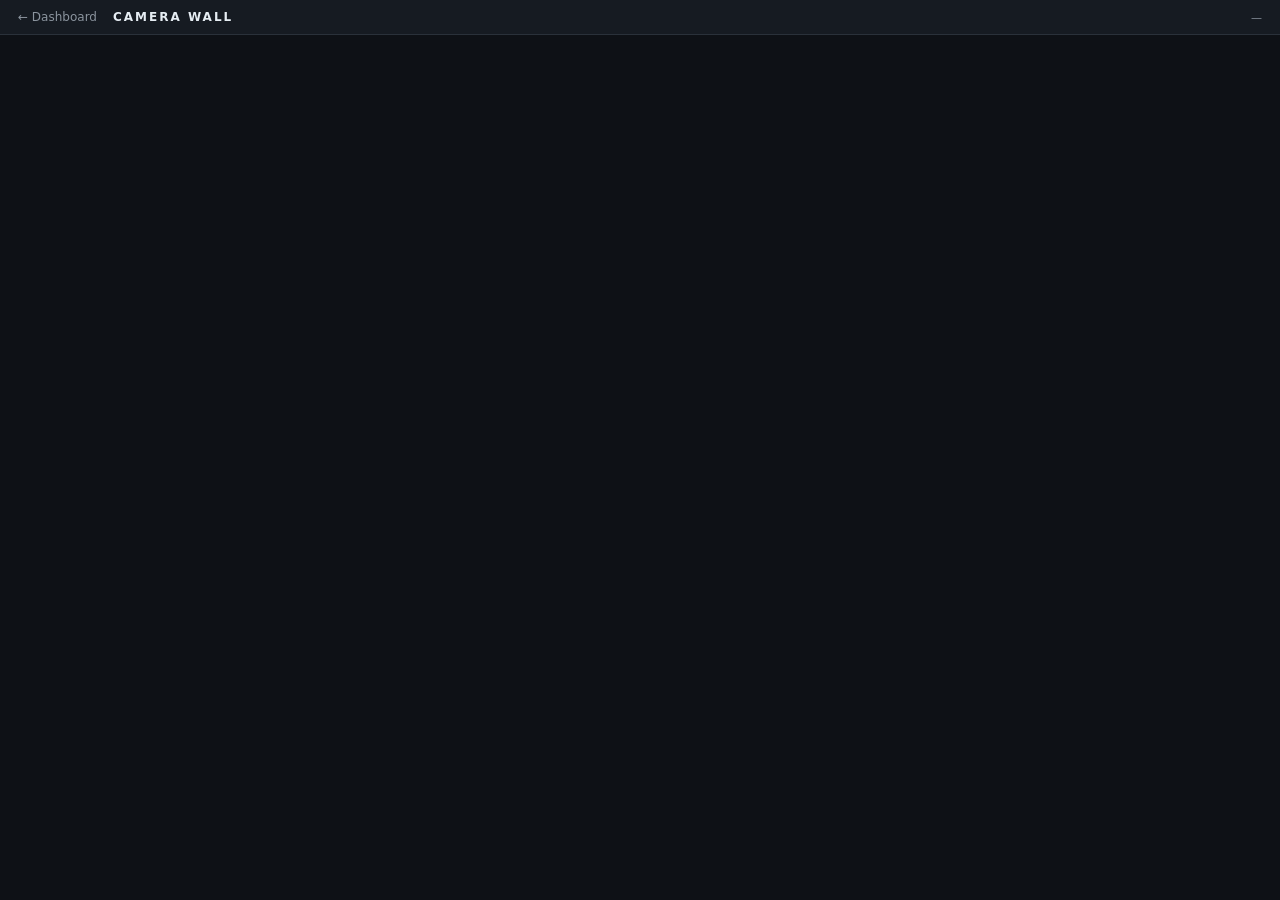
==== GroundStation/WebServer/static/cameras.html @ 60770286 "popravki" ====
<!DOCTYPE html>
<html lang="en">
<head>
<meta charset="UTF-8" />
<title>ARGUS — Camera Wall</title>
<style>
  :root {
    --bg:     #0e1116;
    --panel:  #161b22;
    --border: #2a313a;
    --text:   #e6edf3;
    --muted:  #8b949e;
    --accent: #3fb950;
    --danger: #f85149;
  }
  * { box-sizing: border-box; }
  html, body { margin: 0; height: 100%; background: var(--bg); color: var(--text); font-family: ui-sans-serif, system-ui, -apple-system, "Segoe UI", sans-serif; font-size: 13px; overflow: hidden; }

  /* ── Top bar ── */
  .topbar {
    display: flex; align-items: center; gap: 16px;
    padding: 10px 18px;
    background: var(--panel); border-bottom: 1px solid var(--border);
    flex-shrink: 0;
  }
  .topbar a { color: var(--muted); text-decoration: none; font-size: 12px; }
  .topbar a:hover { color: var(--text); }
  .topbar h1 { margin: 0; font-size: 12px; letter-spacing: 2px; text-transform: uppercase; }
  .topbar .count { margin-left: auto; color: var(--muted); font-size: 11px; }

  /* ── Grid wrapper ── */
  #wall {
    height: calc(100vh - 43px);
    overflow-y: auto;
    padding: 10px;
  }

  /* ── Camera grid: 4 columns ── */
  #grid {
    display: grid;
    grid-template-columns: repeat(4, 1fr);
    gap: 8px;
  }

  .cam-tile {
    background: #000;
    border: 1px solid var(--border);
    border-radius: 6px;
    overflow: hidden;
    aspect-ratio: 16 / 9;
    position: relative;
  }

  .cam-tile img {
    width: 100%; height: 100%;
    object-fit: cover; display: block;
  }

  .cam-label {
    position: absolute; bottom: 0; left: 0; right: 0;
    padding: 3px 8px;
    background: rgba(0,0,0,0.7);
    font-size: 11px; color: var(--text);
    display: flex; align-items: center; gap: 6px;
  }

  .cam-dot { width: 6px; height: 6px; border-radius: 50%; flex-shrink: 0; }
  .cam-dot.online  { background: var(--accent); }
  .cam-dot.offline { background: var(--danger); }

  .cam-label .cam-name { flex: 1; white-space: nowrap; overflow: hidden; text-overflow: ellipsis; }

  .cam-offline {
    display: flex; align-items: center; justify-content: center;
    width: 100%; height: 100%;
    color: var(--muted); font-size: 12px;
  }

  .cam-no-signal { position: absolute; inset: 0; display: flex; align-items: center; justify-content: center; color: var(--muted); font-size: 11px; }

  .empty {
    grid-column: 1 / -1;
    padding: 60px 0;
    text-align: center; color: var(--muted); font-size: 13px;
  }
</style>
</head>
<body>

<div class="topbar">
  <a href="/">← Dashboard</a>
  <h1>Camera Wall</h1>
  <span class="count" id="count">—</span>
</div>

<div id="wall">
  <div id="grid"></div>
</div>

<script>
'use strict';

const grid = document.getElementById('grid');
const countEl = document.getElementById('count');

// droneId → tile element
const tiles = new Map();

function reconcile(snapshots) {
  const seen = new Set();
  countEl.textContent = snapshots.length + ' drone' + (snapshots.length === 1 ? '' : 's');

  if (snapshots.length === 0) {
    if (!grid.querySelector('.empty')) {
      stopAll();
      grid.innerHTML = '<div class="empty">No drones registered.</div>';
    }
    return;
  }

  // Remove stale empty placeholder
  const emptyEl = grid.querySelector('.empty');
  if (emptyEl) grid.removeChild(emptyEl);

  for (const s of snapshots) {
    seen.add(s.id);
    if (tiles.has(s.id)) {
      // Update status dot only
      const dot = tiles.get(s.id).querySelector('.cam-dot');
      if (dot) dot.className = 'cam-dot ' + (s.online ? 'online' : 'offline');
      continue;
    }

    const tile = document.createElement('div');
    tile.className = 'cam-tile';
    tile.dataset.id = s.id;

    const img = document.createElement('img');
    img.alt = s.label || s.id;
    img.src = `/api/drones/${encodeURIComponent(s.id)}/video.mjpg?t=${Date.now()}`;
    img.onerror = () => {
      img.style.display = 'none';
      if (!tile.querySelector('.cam-no-signal')) {
        const ns = document.createElement('div');
        ns.className = 'cam-no-signal';
        ns.textContent = 'no signal';
        tile.insertBefore(ns, tile.firstChild);
      }
    };
    tile.appendChild(img);

    const lbl = document.createElement('div');
    lbl.className = 'cam-label';
    lbl.innerHTML =
      `<span class="cam-dot ${s.online ? 'online' : 'offline'}"></span>` +
      `<span class="cam-name">${esc(s.label || s.id)}</span>`;
    tile.appendChild(lbl);

    grid.appendChild(tile);
    tiles.set(s.id, tile);
  }

  // Remove tiles for drones that disappeared
  for (const [id, tile] of tiles) {
    if (!seen.has(id)) {
      const img = tile.querySelector('img');
      if (img) img.src = '';
      grid.removeChild(tile);
      tiles.delete(id);
    }
  }
}

function stopAll() {
  for (const tile of tiles.values()) {
    const img = tile.querySelector('img');
    if (img) img.src = '';
  }
  tiles.clear();
}

async function fetchDrones() {
  try {
    const res = await fetch('/api/drones');
    if (!res.ok) throw new Error(res.status);
    const data = await res.json();
    reconcile(data.drones || []);
  } catch (e) {
    console.warn('poll failed:', e.message);
  }
}

// WebSocket live updates
function connectWs() {
  const proto = location.protocol === 'https:' ? 'wss' : 'ws';
  let ws;
  try { ws = new WebSocket(`${proto}://${location.host}/ws/drones`); } catch (_) { return; }
  let retry = 1000;
  ws.addEventListener('open', () => { retry = 1000; });
  ws.addEventListener('message', (ev) => {
    try { reconcile(JSON.parse(ev.data).drones || []); } catch (_) {}
  });
  ws.addEventListener('close', () => { setTimeout(connectWs, retry); retry = Math.min(retry * 2, 10000); });
}

function esc(s) {
  return String(s).replace(/[&<>"']/g, c => ({ '&': '&amp;', '<': '&lt;', '>': '&gt;', '"': '&quot;', "'": '&#39;' }[c]));
}

fetchDrones();
setInterval(fetchDrones, 5000);
connectWs();
</script>
</body>
</html>
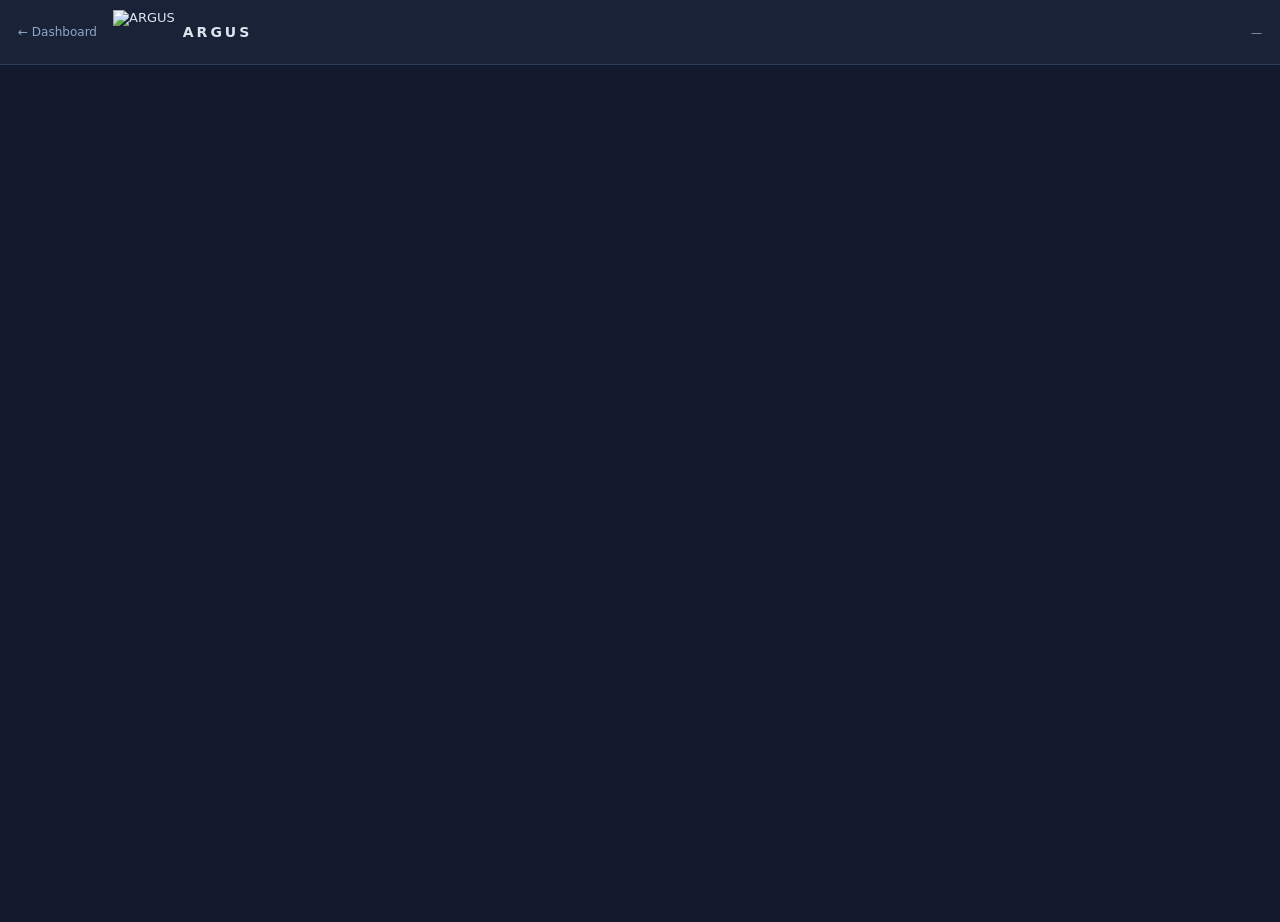
==== commit 35a48209: "ui fix" ====
--- a/GroundStation/WebServer/static/cameras.html
+++ b/GroundStation/WebServer/static/cameras.html
@@ -5,12 +5,12 @@
 <title>ARGUS — Camera Wall</title>
 <style>
   :root {
-    --bg:     #0e1116;
-    --panel:  #161b22;
-    --border: #2a313a;
-    --text:   #e6edf3;
-    --muted:  #8b949e;
-    --accent: #3fb950;
+    --bg:     #141a2e;
+    --panel:  #1a2238;
+    --border: #2d3d5a;
+    --text:   #dde4f0;
+    --muted:  #8fa8c8;
+    --accent: #3b82f6;
     --danger: #f85149;
   }
   * { box-sizing: border-box; }
@@ -25,7 +25,9 @@
   }
   .topbar a { color: var(--muted); text-decoration: none; font-size: 12px; }
   .topbar a:hover { color: var(--text); }
-  .topbar h1 { margin: 0; font-size: 12px; letter-spacing: 2px; text-transform: uppercase; }
+  .brand-row { display: flex; align-items: center; gap: 8px; }
+  .brand-logo { height: 44px; width: auto; }
+  .brand-name { font-size: 14px; font-weight: 700; letter-spacing: 3px; text-transform: uppercase; color: var(--text); }
   .topbar .count { margin-left: auto; color: var(--muted); font-size: 11px; }
 
   /* ── Grid wrapper ── */
@@ -89,7 +91,10 @@
 
 <div class="topbar">
   <a href="/">← Dashboard</a>
-  <h1>Camera Wall</h1>
+  <div class="brand-row">
+    <img src="/static/argus_icon.png" class="brand-logo" alt="ARGUS">
+    <span class="brand-name">ARGUS</span>
+  </div>
   <span class="count" id="count">—</span>
 </div>
 
